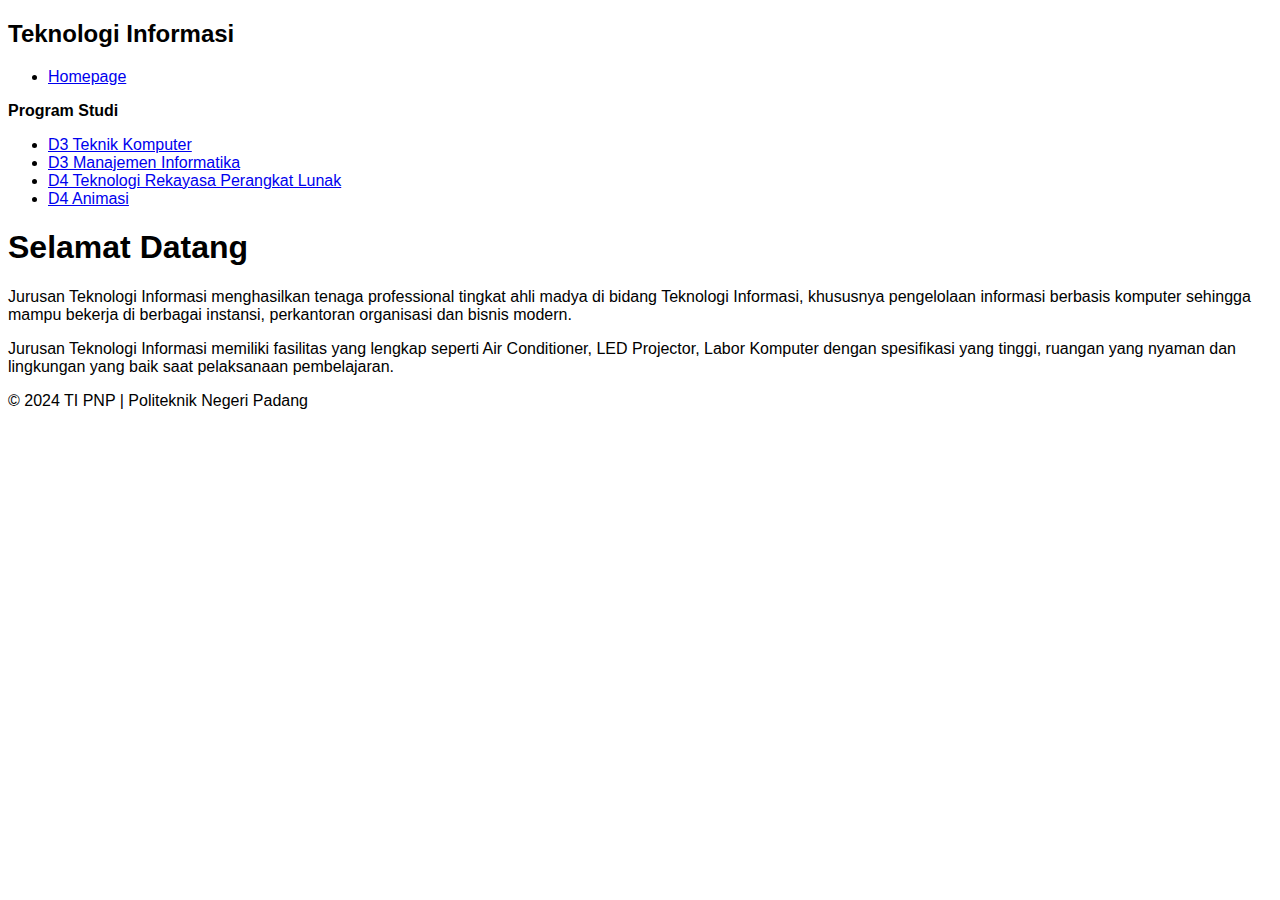
==== index.html @ dad41117 "first commit" ====
<!DOCTYPE html>
<html lang="en">
 
<head>
    <title>Teknologi Informasi</title>
    <meta charset="utf-8">
    <meta name="viewport" content="width=device-width, initial-scale=1">
    <meta name="author" content="M. Afis Sena">
	<link href="assets/style.css" rel="stylesheet">
</head>
 
<body>
 
    <header>
        <h2>Teknologi Informasi</h2>
    </header>
 
    <section>
        <nav>
			<ul>
				<li><a href="index.html">Homepage</a></li>
			</ul>
			<p><b>Program Studi</b></p>
            <ul>
                <li><a href="tkom.html">D3 Teknik Komputer</a></li>
                <li><a href="mi.html">D3 Manajemen Informatika</a></li>
                <li><a href="trpl.html">D4 Teknologi Rekayasa Perangkat Lunak</a></li>
				<li><a href="animasi.html">D4 Animasi</a></li>
            </ul>
        </nav>
 
        <article>
            <h1>Selamat Datang</h1>
            <p>
                Jurusan Teknologi Informasi menghasilkan tenaga professional tingkat ahli madya di bidang Teknologi Informasi, khususnya pengelolaan informasi berbasis komputer sehingga mampu bekerja di berbagai instansi, perkantoran organisasi dan bisnis modern.
            </p>
            <p>
                Jurusan Teknologi Informasi memiliki fasilitas yang lengkap seperti Air Conditioner, LED Projector, Labor Komputer dengan spesifikasi yang tinggi, ruangan yang nyaman dan lingkungan yang baik saat pelaksanaan pembelajaran.
            </p>
        </article>
    </section>
 
    <footer>
        <p>&copy; 2024 TI PNP | Politeknik Negeri Padang </p>
    </footer>
 
</body>
 
</html>
---- assets/style.css ----
body{
				font-family: arial;
			}
			
			.header{
				background-color: orange;
				color: white;
				text-align: center;
				padding: 50px;
			}
			
			.sidebar{
				background-color: brown;
				color: white;
				height: 500px;
				width: 20%;
				padding: 20px;
				float: left;
			}
			
			.content{
				background-color: white;
				color: black;
				height: 500px;
				width: 60%;
				padding: 20px;
				float: left;
			}
			
			.footer{
				background-color: orange;
				color: white;
				text-align: center;
				padding: 15px;
				clear: both;
			}
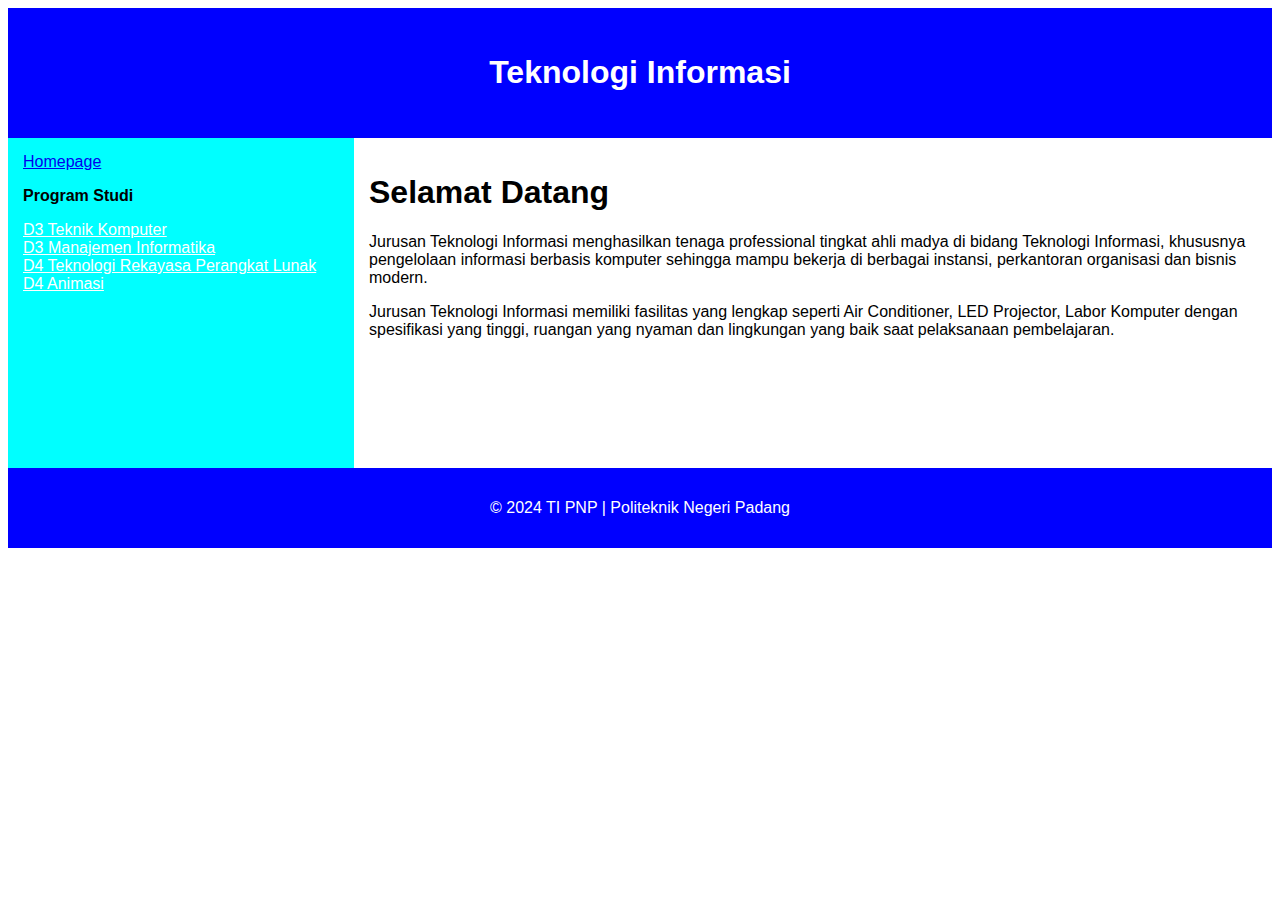
==== commit 4e062cc5: "index.html" ====
--- a/index.html
+++ b/index.html
@@ -1,35 +1,29 @@
-<!DOCTYPE html>
-<html lang="en">
- 
-<head>
-    <title>Teknologi Informasi</title>
-    <meta charset="utf-8">
-    <meta name="viewport" content="width=device-width, initial-scale=1">
-    <meta name="author" content="M. Afis Sena">
-	<link href="assets/style.css" rel="stylesheet">
-</head>
- 
-<body>
- 
-    <header>
-        <h2>Teknologi Informasi</h2>
-    </header>
- 
-    <section>
-        <nav>
-			<ul>
-				<li><a href="index.html">Homepage</a></li>
-			</ul>
-			<p><b>Program Studi</b></p>
-            <ul>
-                <li><a href="tkom.html">D3 Teknik Komputer</a></li>
-                <li><a href="mi.html">D3 Manajemen Informatika</a></li>
-                <li><a href="trpl.html">D4 Teknologi Rekayasa Perangkat Lunak</a></li>
-				<li><a href="animasi.html">D4 Animasi</a></li>
+<!DOCTYPE>
+<html>
+	<head>
+		<title>Teknologi Informasi</title>
+		<meta name="author" content="M. Afis Sena">
+		<link href="assets/style.css" rel="stylesheet">
+	</head>
+	<body>
+		<div class="header">
+			<h1>Teknologi Informasi</h1>
+		</div>
+		
+        <div class="sidebar">
+            <ul class="ulnav">
+                <li><a href="index.html">Homepage</a></li>
             </ul>
-        </nav>
- 
-        <article>
+            <p style="color:black"><b>Program Studi</b></p>
+            <ul class="ulnav">
+                <li style="color:white"> <a href="tkom.html" style="color:white">D3 Teknik Komputer</a></li>
+				<li style="color:white"> <a href="mi.html" style="color:white">D3 Manajemen Informatika</a></li>
+				<li style="color:white"> <a href="trpl.html" style="color:white">D4 Teknologi Rekayasa Perangkat Lunak</a></li>
+				<li style="color:white"> <a href="animasi.html" style="color:white">D4 Animasi</a></li>
+            </ul>
+        </div>
+
+        <div class="content">
             <h1>Selamat Datang</h1>
             <p>
                 Jurusan Teknologi Informasi menghasilkan tenaga professional tingkat ahli madya di bidang Teknologi Informasi, khususnya pengelolaan informasi berbasis komputer sehingga mampu bekerja di berbagai instansi, perkantoran organisasi dan bisnis modern.
@@ -37,13 +31,11 @@
             <p>
                 Jurusan Teknologi Informasi memiliki fasilitas yang lengkap seperti Air Conditioner, LED Projector, Labor Komputer dengan spesifikasi yang tinggi, ruangan yang nyaman dan lingkungan yang baik saat pelaksanaan pembelajaran.
             </p>
-        </article>
-    </section>
- 
-    <footer>
-        <p>&copy; 2024 TI PNP | Politeknik Negeri Padang </p>
-    </footer>
- 
-</body>
- 
-</html>+        </div>
+    
+
+		<div class="footer">
+			<p>&copy; 2024 TI PNP | Politeknik Negeri Padang </p>
+		</div>
+	</body>
+</html>
--- a/assets/style.css
+++ b/assets/style.css
@@ -1,37 +1,36 @@
-			body{
-				font-family: arial;
-			}
-			
-			.header{
-				background-color: orange;
-				color: white;
-				text-align: center;
-				padding: 50px;
-			}
-			
-			.sidebar{
-				background-color: brown;
-				color: white;
-				height: 500px;
-				width: 20%;
-				padding: 20px;
-				float: left;
-			}
-			
-			.content{
-				background-color: white;
-				color: black;
-				height: 500px;
-				width: 60%;
-				padding: 20px;
-				float: left;
-			}
-			
-			.footer{
-				background-color: orange;
-				color: white;
-				text-align: center;
-				padding: 15px;
-				clear: both;
-			}
-			+		body {
+			font-family: arial;
+		}
+		.header { 				
+			background-color: blue; 				
+			color: white; 				
+			text-align: center; 				
+			padding: 25px; 			
+		  } 
+		.sidebar { 		
+			padding:15px;
+			background-color: cyan; 				
+			color: white; 				 				
+			height: 300px; 				
+			width: 25%; 				
+			float: left;
+		  }
+		.ulnav {
+			list-style-type: none;
+			margin : 0;
+			padding:0;
+		  }  
+		.content { 						
+			Padding : 15px;
+			color:black; 						
+			height: 300px;
+			width: 70%;			
+			float: left;
+		  } 		  
+		.footer { 				
+			background-color: blue; 				
+			color: white; 				
+			text-align: center; 				
+			padding: 15px; 
+			clear : both;
+		  } 
